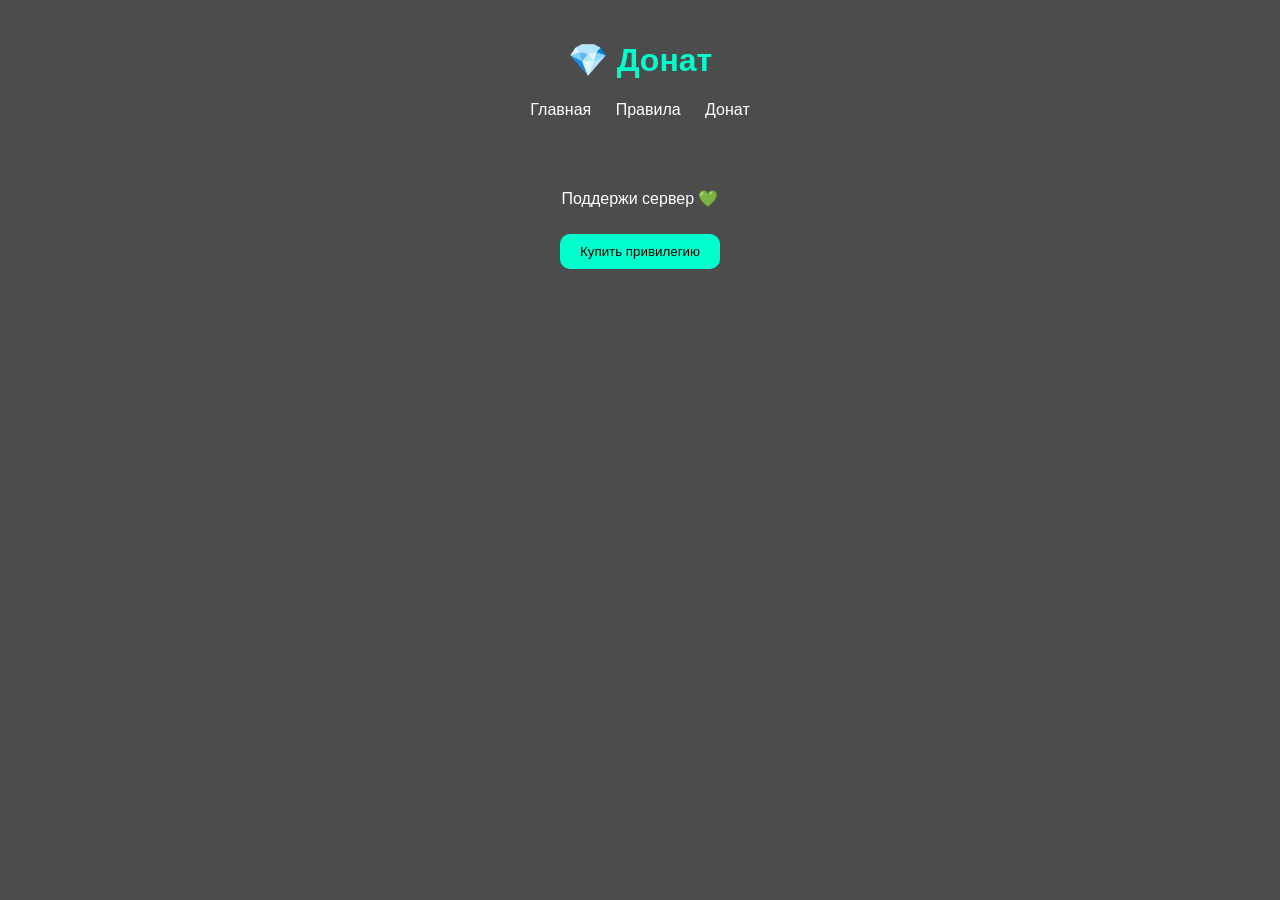
==== donate.html @ 0bb2df79 "first site" ====
<!DOCTYPE html>
<html lang="ru">
<head>
    <meta charset="UTF-8">
    <title>Донат</title>
    <link rel="stylesheet" href="style.css">
</head>
<body>

<div class="overlay">

    <header>
        <h1>💎 Донат</h1>
        <nav>
            <a href="index.html">Главная</a>
            <a href="rules.html">Правила</a>
            <a href="donate.html">Донат</a>
        </nav>
    </header>

    <main>
        <p>Поддержи сервер 💚</p>
        <button>Купить привилегию</button>
    </main>

</div>

</body>
</html>
---- style.css ----
body {
    margin: 0;
    font-family: Arial;
    background: url("https://images.unsplash.com/photo-1605902711622-cfb43c4437b5") no-repeat center;
    background-size: cover;
    color: white;
}

.overlay {
    background: rgba(0,0,0,0.7);
    min-height: 100vh;
}

header {
    text-align: center;
    padding: 20px;
}

h1 {
    color: #00ffcc;
}

nav a {
    margin: 10px;
    color: white;
    text-decoration: none;
}

nav a:hover {
    color: #00ffcc;
}

main {
    text-align: center;
    margin-top: 50px;
}

.ip {
    background: black;
    padding: 10px;
    display: inline-block;
    border-radius: 10px;
}

button {
    margin-top: 10px;
    padding: 10px 20px;
    background: #00ffcc;
    border: none;
    border-radius: 10px;
    cursor: pointer;
}

button:hover {
    transform: scale(1.1);
}

.cards {
    display: flex;
    justify-content: center;
    gap: 20px;
    margin-top: 40px;
}

.card {
    background: rgba(0,0,0,0.5);
    padding: 20px;
    border-radius: 10px;
}

.card img {
    width: 100px;
}
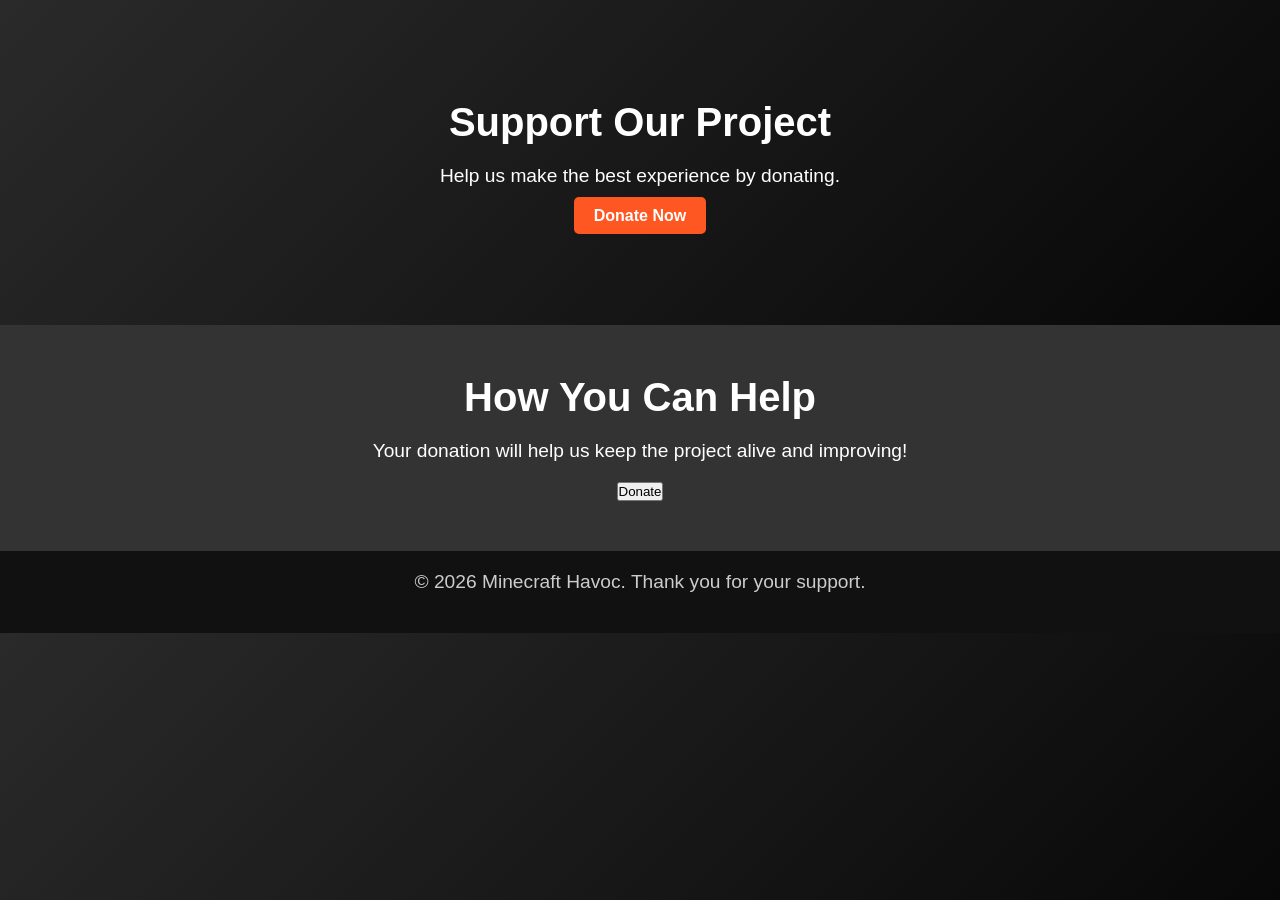
==== commit e001f9c6: "Updated design with animations and new sections" ====
--- a/donate.html
+++ b/donate.html
@@ -1,29 +1,34 @@
 <!DOCTYPE html>
-<html lang="ru">
+<html lang="en">
 <head>
     <meta charset="UTF-8">
-    <title>Донат</title>
+    <meta name="viewport" content="width=device-width, initial-scale=1.0">
+    <title>Donate to Minecraft Havoc</title>
     <link rel="stylesheet" href="style.css">
 </head>
 <body>
+<header>
+    <div class="container">
+        <h1>Support Our Project</h1>
+        <p>Help us make the best experience by donating.</p>
+        <a href="#donate-now" class="btn-primary">Donate Now</a>
+    </div>
+</header>
 
-<div class="overlay">
+<section id="donate-now" class="section">
+    <div class="container">
+        <h2>How You Can Help</h2>
+        <p>Your donation will help us keep the project alive and improving!</p>
+        <button class="btn-donate">Donate</button>
+    </div>
+</section>
 
-    <header>
-        <h1>💎 Донат</h1>
-        <nav>
-            <a href="index.html">Главная</a>
-            <a href="rules.html">Правила</a>
-            <a href="donate.html">Донат</a>
-        </nav>
-    </header>
+<footer>
+    <div class="container">
+        <p>© 2026 Minecraft Havoc. Thank you for your support.</p>
+    </div>
+</footer>
 
-    <main>
-        <p>Поддержи сервер 💚</p>
-        <button>Купить привилегию</button>
-    </main>
-
-</div>
-
+<script src="script.js"></script>
 </body>
 </html>
--- a/style.css
+++ b/style.css
@@ -1,73 +1,102 @@
+* {
+    margin: 0;
+    padding: 0;
+    box-sizing: border-box;
+}
+
 body {
-    margin: 0;
-    font-family: Arial;
-    background: url("https://images.unsplash.com/photo-1605902711622-cfb43c4437b5") no-repeat center;
-    background-size: cover;
+    font-family: 'Arial', sans-serif;
+    background: linear-gradient(135deg, #2a2a2a, #000);
     color: white;
 }
 
-.overlay {
-    background: rgba(0,0,0,0.7);
-    min-height: 100vh;
+.container {
+    width: 80%;
+    margin: 0 auto;
+    text-align: center;
 }
 
-header {
-    text-align: center;
-    padding: 20px;
+h1, h2 {
+    font-size: 2.5rem;
+    margin-bottom: 20px;
 }
 
-h1 {
-    color: #00ffcc;
+p {
+    font-size: 1.2rem;
+    margin-bottom: 20px;
 }
 
-nav a {
-    margin: 10px;
+/* Header Styling */
+header {
+    background: url('background-image.jpg') no-repeat center center;
+    background-size: cover;
+    padding: 100px 0;
     color: white;
-    text-decoration: none;
+    text-align: center;
 }
 
-nav a:hover {
-    color: #00ffcc;
+header .btn-primary {
+    padding: 10px 20px;
+    background-color: #ff5722;
+    color: white;
+    border: none;
+    cursor: pointer;
+    text-decoration: none;
+    font-weight: bold;
+    border-radius: 5px;
 }
 
-main {
-    text-align: center;
-    margin-top: 50px;
+header .btn-primary:hover {
+    background-color: #e64a19;
 }
 
-.ip {
-    background: black;
-    padding: 10px;
-    display: inline-block;
-    border-radius: 10px;
+/* Section Styles */
+.section {
+    padding: 50px 0;
+    background: #333;
 }
 
-button {
-    margin-top: 10px;
-    padding: 10px 20px;
-    background: #00ffcc;
-    border: none;
+#about img {
+    width: 100%;
+    height: auto;
     border-radius: 10px;
-    cursor: pointer;
+    transition: transform 0.3s;
 }
 
-button:hover {
+#about img:hover {
+    transform: scale(1.05);
+}
+
+.advantage-item {
+    background: #444;
+    padding: 30px;
+    border-radius: 10px;
+    margin: 10px;
+    flex: 1;
+    transition: transform 0.3s;
+}
+
+.advantage-item:hover {
     transform: scale(1.1);
 }
 
-.cards {
-    display: flex;
-    justify-content: center;
-    gap: 20px;
-    margin-top: 40px;
+/* Footer Styling */
+footer {
+    background-color: #111;
+    padding: 20px 0;
+    color: #ccc;
 }
 
-.card {
-    background: rgba(0,0,0,0.5);
-    padding: 20px;
-    border-radius: 10px;
+/* Animations */
+@keyframes fadeIn {
+    0% {
+        opacity: 0;
+    }
+    100% {
+        opacity: 1;
+    }
 }
 
-.card img {
-    width: 100px;
+section {
+    animation: fadeIn 2s ease-in-out;
 }
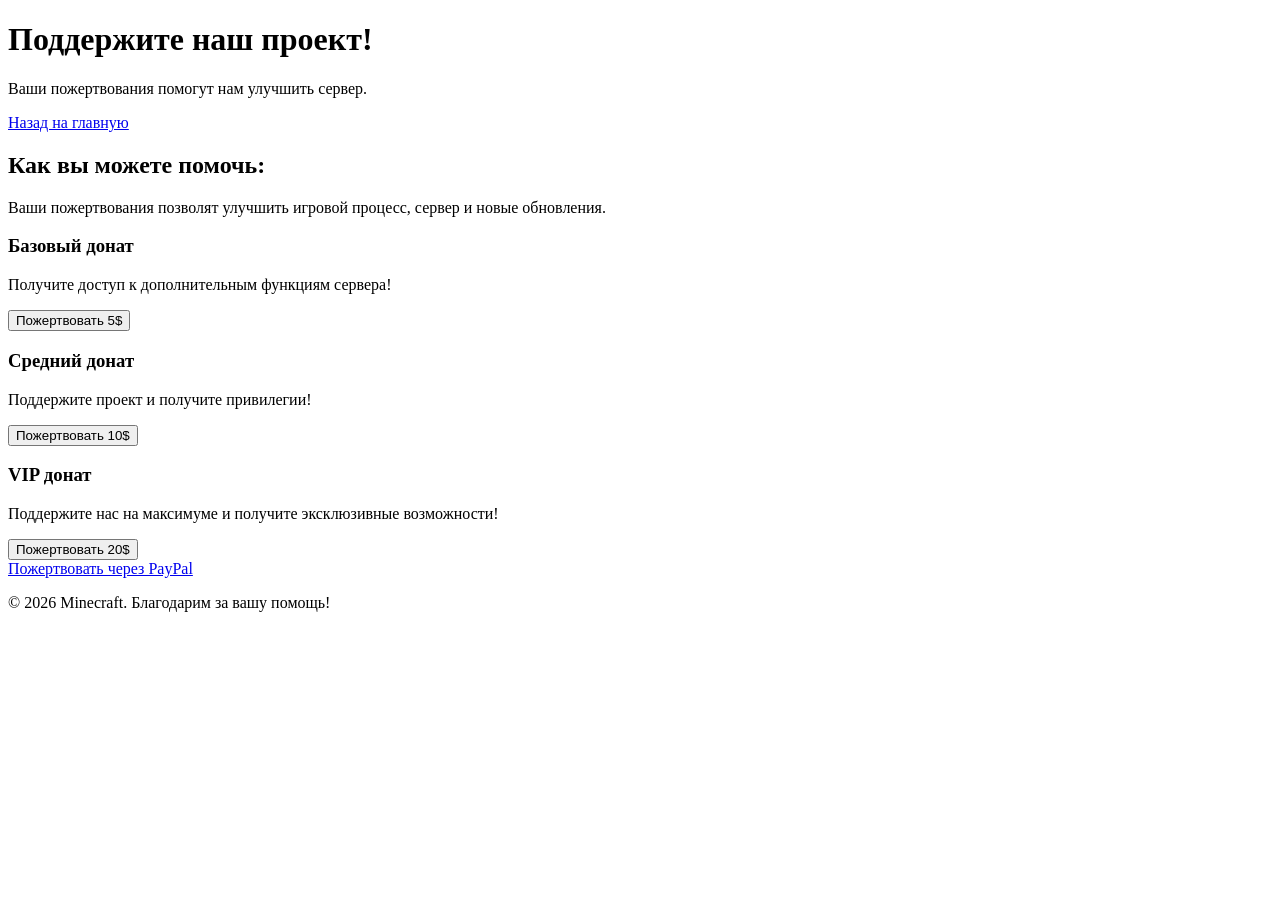
==== commit 5472410a: "Updated design and added donation page" ====
--- a/donate.html
+++ b/donate.html
@@ -3,32 +3,44 @@
 <head>
     <meta charset="UTF-8">
     <meta name="viewport" content="width=device-width, initial-scale=1.0">
-    <title>Donate to Minecraft Havoc</title>
-    <link rel="stylesheet" href="style.css">
+    <title>Донат - Minecraft</title>
+    <link rel="stylesheet" href="../assets/style.css">
 </head>
 <body>
-<header>
-    <div class="container">
-        <h1>Support Our Project</h1>
-        <p>Help us make the best experience by donating.</p>
-        <a href="#donate-now" class="btn-primary">Donate Now</a>
-    </div>
+<header class="header">
+    <h1>Поддержите наш проект!</h1>
+    <p>Ваши пожертвования помогут нам улучшить сервер.</p>
+    <a href="../index/index.html" class="btn-back">Назад на главную</a>
 </header>
 
-<section id="donate-now" class="section">
-    <div class="container">
-        <h2>How You Can Help</h2>
-        <p>Your donation will help us keep the project alive and improving!</p>
-        <button class="btn-donate">Donate</button>
+<section class="donate-section">
+    <h2>Как вы можете помочь:</h2>
+    <p>Ваши пожертвования позволят улучшить игровой процесс, сервер и новые обновления.</p>
+
+    <div class="donation-options">
+        <div class="donation-option">
+            <h3>Базовый донат</h3>
+            <p>Получите доступ к дополнительным функциям сервера!</p>
+            <button class="donate-button">Пожертвовать 5$</button>
+        </div>
+        <div class="donation-option">
+            <h3>Средний донат</h3>
+            <p>Поддержите проект и получите привилегии!</p>
+            <button class="donate-button">Пожертвовать 10$</button>
+        </div>
+        <div class="donation-option">
+            <h3>VIP донат</h3>
+            <p>Поддержите нас на максимуме и получите эксклюзивные возможности!</p>
+            <button class="donate-button">Пожертвовать 20$</button>
+        </div>
     </div>
+
+    <a href="https://paypal.com" class="btn-donate">Пожертвовать через PayPal</a>
 </section>
 
 <footer>
-    <div class="container">
-        <p>© 2026 Minecraft Havoc. Thank you for your support.</p>
-    </div>
+    <p>&copy; 2026 Minecraft. Благодарим за вашу помощь!</p>
 </footer>
-
-<script src="script.js"></script>
+<script src="../assets/script.js"></script>
 </body>
 </html>
